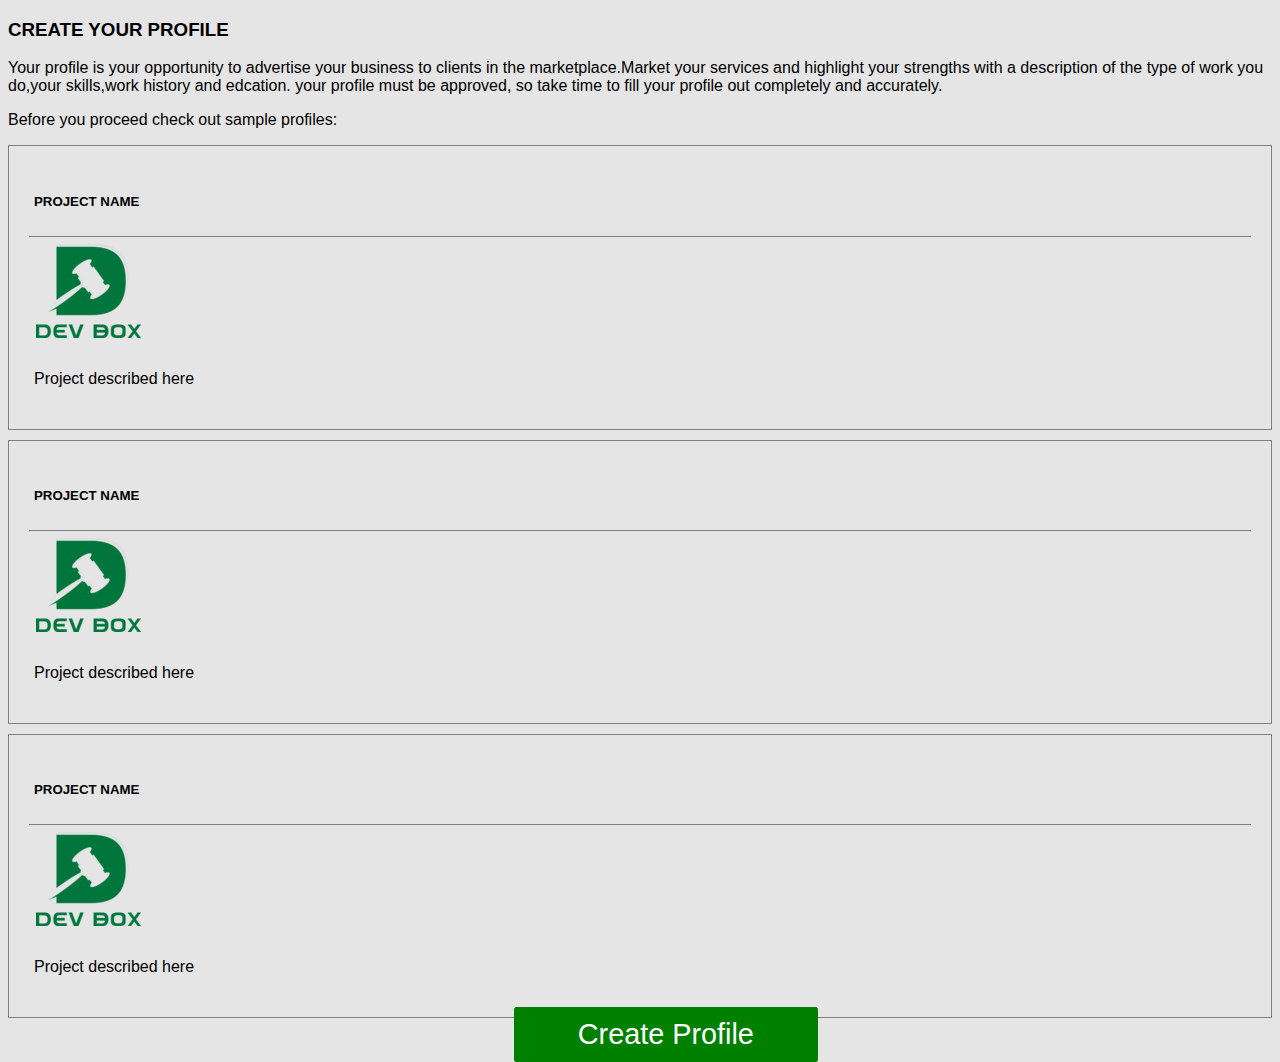
==== createprofile.html @ 52b12813 "created new pages and styles" ====
<!doctype html>
<html class="no-js" lang="en">
<head>
<meta charset="utf-8"/>
<meta name="viewport" content="width=device-width, initial-scale=1.0"/>
<title>Foundation | Welcome</title>
<link rel="stylesheet" href="http://dhbhdrzi4tiry.cloudfront.net/cdn/sites/foundation.min.css">
    <link rel="stylesheet" href="css/app.css">
</head>
<body>
    <div class="row">
        <div class="large-12 medium-12 small-12 columns">
            <h3>CREATE YOUR PROFILE</h3>
            <p>Your profile is your opportunity to advertise your business to clients in the marketplace.Market your services and highlight your strengths with a description of the type of work you do,your skills,work history and edcation. your profile must be approved, so take time to fill your profile out completely and accurately.</p>
        </div>
        <div class="row">
            <div class="large-12 medium-12 small-12 columns">
            <p>Before you proceed check out sample profiles:</p>
            <div class="large-4 medium-4 small-4 columns">
                        <div class="card">
                            <div class="project-title">
                                <h5>PROJECT NAME</h5>
                            </div>
                            <div class="project-image">
                                <img src="img/devBox-logo.png">
                            </div>
                            <div class="project-description">
                                <p>Project described here</p>
                            </div>
                        </div>
                    </div>
                <div class="large-4 medium-4 small-4 columns">
                        <div class="card">
                            <div class="project-title">
                                <h5>PROJECT NAME</h5>
                            </div>
                            <div class="project-image">
                                <img src="img/devBox-logo.png">
                            </div>
                            <div class="project-description">
                                <p>Project described here</p>
                            </div>
                        </div>
                    </div>
                <div class="large-4 medium-4 small-4 columns">
                        <div class="card">
                            <div class="project-title">
                                <h5>PROJECT NAME</h5>
                            </div>
                            <div class="project-image">
                                <img src="img/devBox-logo.png">
                            </div>
                            <div class="project-description">
                                <p>Project described here</p>
                            </div>
                        </div>
                    </div>

        </div>
            <a class="btn mdm create">Create Profile</a>
            </div>
    </div>


<script src="https://code.jquery.com/jquery-2.1.4.min.js"></script>
<script src="http://dhbhdrzi4tiry.cloudfront.net/cdn/sites/foundation.js"></script>

<script>
      $(document).foundation();
    </script>
</body>
</html>
---- css/app.css ----
body{
    height: 100%;
    background: #e5e5e5;
    font-family: 'Open Sans Condensed', sans-serif;
}
ul{
    list-style: none;
}
span{
    color: aliceblue;
    font-size: 1.5em;
}
header{
    width: 100%;
    height: 100px;
    background: #fff;
    border-bottom: 1px solid #000;
}
section#intro{
    text-align: center;
    background-image: url(https://images.unsplash.com/19/desktop.JPG?crop=entropy&fit=crop&fm=jpg&h=975&ixjsv=2.1.0&ixlib=rb-0.3.5&q=80&w=1925);
    background-size: cover;
    background-repeat: no-repeat;

}
header ul{
    list-style: none;
    margin-top: 40px;
}
header ul li{
    font-size: 1.13em;
    display: inline-block;
    margin: 10px;
    color: aliceblue;
}
header  ul li a{
    color: green;
    text-decoration: none;
}
footer{
    height: auto;
    text-align: center;
    color: #fff;
    background: #263238;
    margin-bottom: 0;
}
/*look back at it*/
/*header ul>li:nth-child(1){
    color: #fff;

}
header ul >li:nth-child(2){

}*/
header img{
    margin-top:10%;
}


/*---------------------------------------------/
                    CLASSES STYLES
/--------------------------------------------*/

section.first {
    text-align: center;
	background: #fff;

}
.row.hero {
	padding-top: 10%;
    padding-bottom: 21.5%;
}
/*.row.hero ,#txt p{
    color: aliceblue;
    font-size: 1.5em;
}*/
.row.works {
	padding: 10% 0;
    padding-top: 5%;
}
.row.works span{
    color: #000;
}
.row.works p{
    font-size: 1.3em;
}
.row.foot{
    padding: 3% 0;
    font-weight: 100;

}
.btn.mdm {
    border: 1px solid green;
    border-radius: 3px;
    font-size: 1.8em;
    font-weight: 500;
    color: #fff;
    margin-top: 10%;
    padding: .8% 5%;
    background: green;
    transition: all .4s ease;

}
.btn.mdm.create{
    margin-left: 50px;
    margin-left: 40%;
}
.btn.mdm.sqr{
    border-radius: 0px;

}
.btn.mdm.sec{
    margin-top: 5%;
}

.btn.mdm:hover{
    background: #fff;
    border-color: #000;
    color: #000;

}
.first ul{
    list-style: none;
}
.first ul li{
    padding: 0 30px;
    display: inline-block;
    margin:5% 6%;
}
ul.info {
	list-style: none;
}
.info li{
    padding: 1% 0;
}
ul.connect{
    list-style: none;
}
.connect li{
    padding: 1% 0;
}
ul.social{
    list-style: none;
}
.social li{

    display: inline-block;
    padding: 0.5% 2%;
}
.port {
	text-align: center;

    padding: 50px;
    margin: 5px 0px;

}
.port ul{
    list-style: none;
    margin: 20px;
}
.btn.view {
    border: 1px solid grey;
	padding: 15px ;
    color: green;
}
.bio {
	margin-bottom: 30px;
}

.post {
    padding-top: 10px;
	height: 50px;
    background: #263238 ;
}
.post a:hover{

}
a.btn.postjob {

	color: #fff;
}
a.btn.postjob:hover{
    color: greenyellow;
}
.reg{
    text-align: center;
}
/*******DEVELOPER BIO STATUS AREA************/
.profile-bio{
    padding: 30px;
}
.prof{
    padding: 20px;
}
.card{
    margin-top: 10px;
    padding: 20px;
    border: 1px solid grey;
}
.project-title{
    padding: 5px;
    border-bottom: 1px solid grey;
}
.project-image{
    padding: 7px;
}
.project-description{
    padding: 5px;
}
.divider{
    padding-bottom: 10px;
    border-bottom: 1px solid grey;
}
.profiles{
    padding-top: 5px;
}
/*---------------------------------------------/
                    ID STYLES
/--------------------------------------------*/
#intro p {
    display: block;
    font-size: 2em;
    padding-top: 2%;
}
#txt {
	color: aliceblue;
}
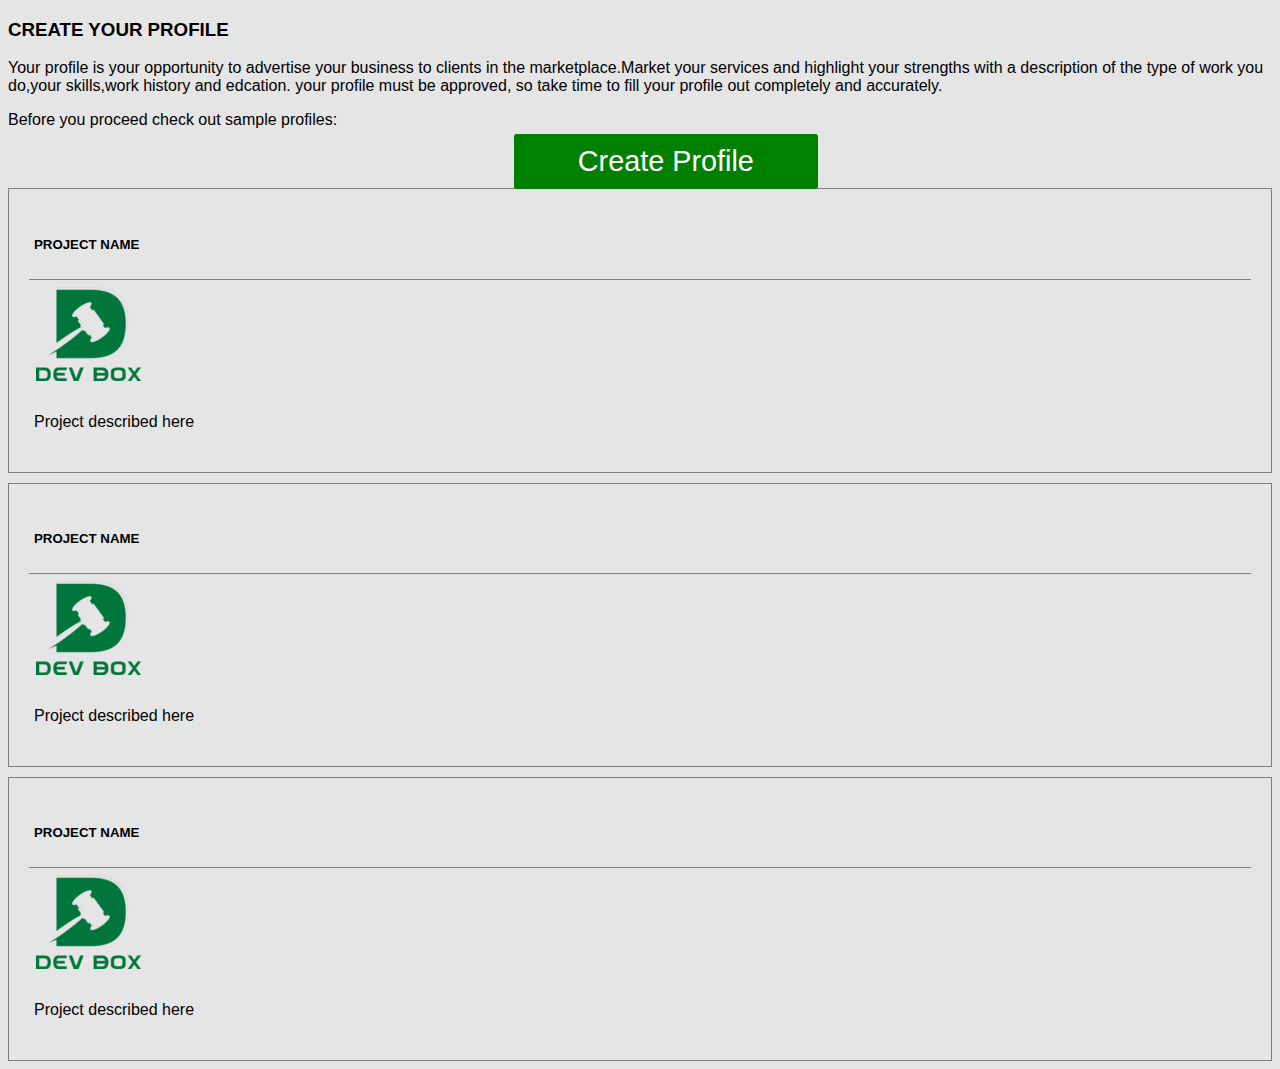
==== commit 33d430bb: "created 404 page" ====
--- a/createprofile.html
+++ b/createprofile.html
@@ -16,6 +16,9 @@
         <div class="row">
             <div class="large-12 medium-12 small-12 columns">
             <p>Before you proceed check out sample profiles:</p>
+
+            <a class="btn mdm create">Create Profile</a>
+            </div>
             <div class="large-4 medium-4 small-4 columns">
                         <div class="card">
                             <div class="project-title">
@@ -57,8 +60,7 @@
                     </div>
 
         </div>
-            <a class="btn mdm create">Create Profile</a>
-            </div>
+
     </div>
 
 
--- a/css/app.css
+++ b/css/app.css
@@ -14,12 +14,15 @@
 header{
     width: 100%;
     height: 100px;
-    background: #fff;
-    border-bottom: 1px solid #000;
+    background-color: transparent;
+   /* border-bottom: 1px solid #000;*/
 }
 section#intro{
-    text-align: center;
-    background-image: url(https://images.unsplash.com/19/desktop.JPG?crop=entropy&fit=crop&fm=jpg&h=975&ixjsv=2.1.0&ixlib=rb-0.3.5&q=80&w=1925);
+    padding-top: 50px;
+    text-align: center;
+    background-image: url(https://images.unsplash.com/photo-1443770760695-e1bfa3e62229?ixlib=rb-0.3.5&q=80&fm=jpg&crop=entropy&w=1080&fit=max&s=d5def01e7dc42f071b0b2c8c90561a5b);
+    /*filter: brightness(40%);
+    -webkit-filter: brightness(40%);*/
     background-size: cover;
     background-repeat: no-repeat;
 
@@ -68,8 +71,12 @@
 
 }
 .row.hero {
-	padding-top: 10%;
+    font-size: 1.3em;
+	padding-top: 12%;
     padding-bottom: 21.5%;
+}
+.row.hero b {
+    color:green !important;
 }
 /*.row.hero ,#txt p{
     color: aliceblue;
@@ -102,6 +109,7 @@
     transition: all .4s ease;
 
 }
+
 .btn.mdm.create{
     margin-left: 50px;
     margin-left: 40%;
@@ -223,8 +231,5 @@
     font-size: 2em;
     padding-top: 2%;
 }
-#txt {
-	color: aliceblue;
-}
-
-
+
+
